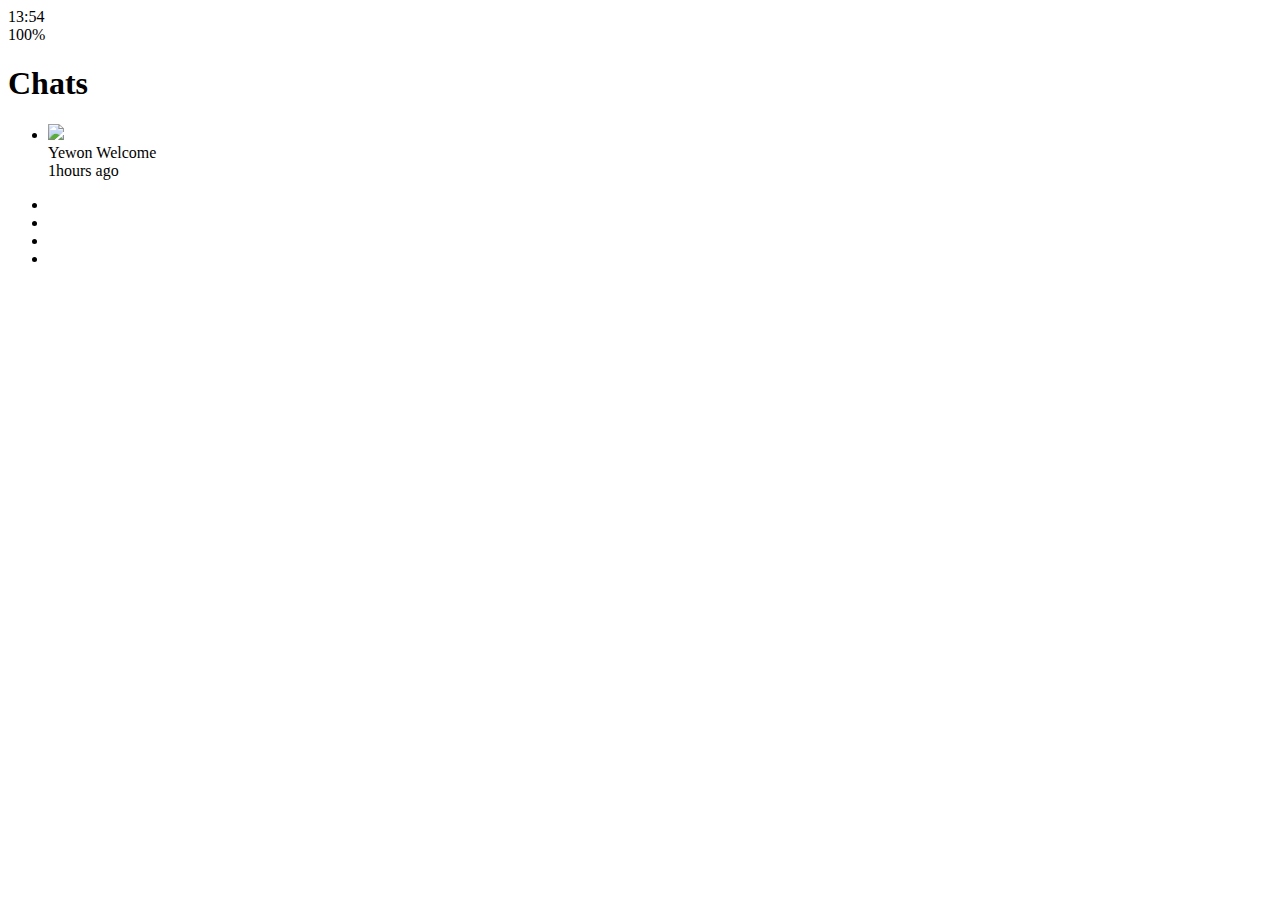
==== index.html @ be028f0f "add Friend content" ====
<!DOCTYPE html>
<html lang="en">
  <head>
    <meta charset="UTF-8" />
    <meta name="viewport" content="width=device-width, initial-scale=1.0" />
    <link
      rel="stylesheet"
      href="https://use.fontawesome.com/releases/v5.0.13/css/all.css"
      integrity="sha384-DNOHZ68U8hZfKXOrtjWvjxusGo9WQnrNx2sqG0tfsghAvtVlRW3tvkXWZh58N9jp"
      crossorigin="anonymous"
    />
    <title>Chats | Kakao Clone</title>
  </head>
  <body>
    <div class="status-bar">
      <div class="status-bar__column">
        <span class="status-bar__clock">13:54</span>
      </div>
      <div class="status-bar__column">
        <i class="far fa-clock"></i>
        <i class="fas fa-volume-mute"></i>
        <i class="fas fa-wifi"></i>
        <span class="status-bar__battery-level">100%</span>
        <i class="fas fa-battery-full"></i>
      </div>
    </div>
    <header class="header">
        <div class="header__header-column">
          <h1 class"header__title">Chats</h1>
        </div>
        <div class="header__header-column">
          <span class="header__icon">
            <i class="fas fa-search"></i>
          </span>
          <span class="header__icon">
            <i class="far fa-comment"></i>
          </span>
          <span class="header__icon">
            <i class="fas fa-cog"></i>
          </span>
        </div>
    </header>
    <main class="Chats">
      <ul class="chats__list">
        <li class="chats__chat">
          <div class="chat__column">
            <img class="chat__avatar g-avator" src="images/avatar.jpg" width="160">
            <div class="chat__content">
              <span class="chat__username">
                Yewon
              </span>
              <span class="chat__preview">Welcome</span>
            </div>
          </div>
          <div class="chat__column">
            <span class="chat__timestamp">1hours ago</span>        
          </div>
        </li>
      </ul>
    </main>
    <nav class="nav">
        <ul class="nav__list">
          <li class="nav__list-item">
            <a href="friends.html" class="nav__list-link">
              <i class="far fa-user"></i>
            </a>
          </li>
          <li class="nav__list-item">
            <a href="index.html" class="nav__list-link">
              <i class="fas fa-comment"></i>
            </a>
          </li>
          <li class="nav__list-item">
            <a href="find.html" class="nav__list-link">
              <i class="fas fa-search"></i>
            </a>
          </li>
          <li class="nav__list-item">
            <a href="more.html" class="nav__list-link">
              <i class="fas fa-ellipsis-h"></i>
            </a>
          </li>
        </ul>
    </nav>
  </body>
</html>
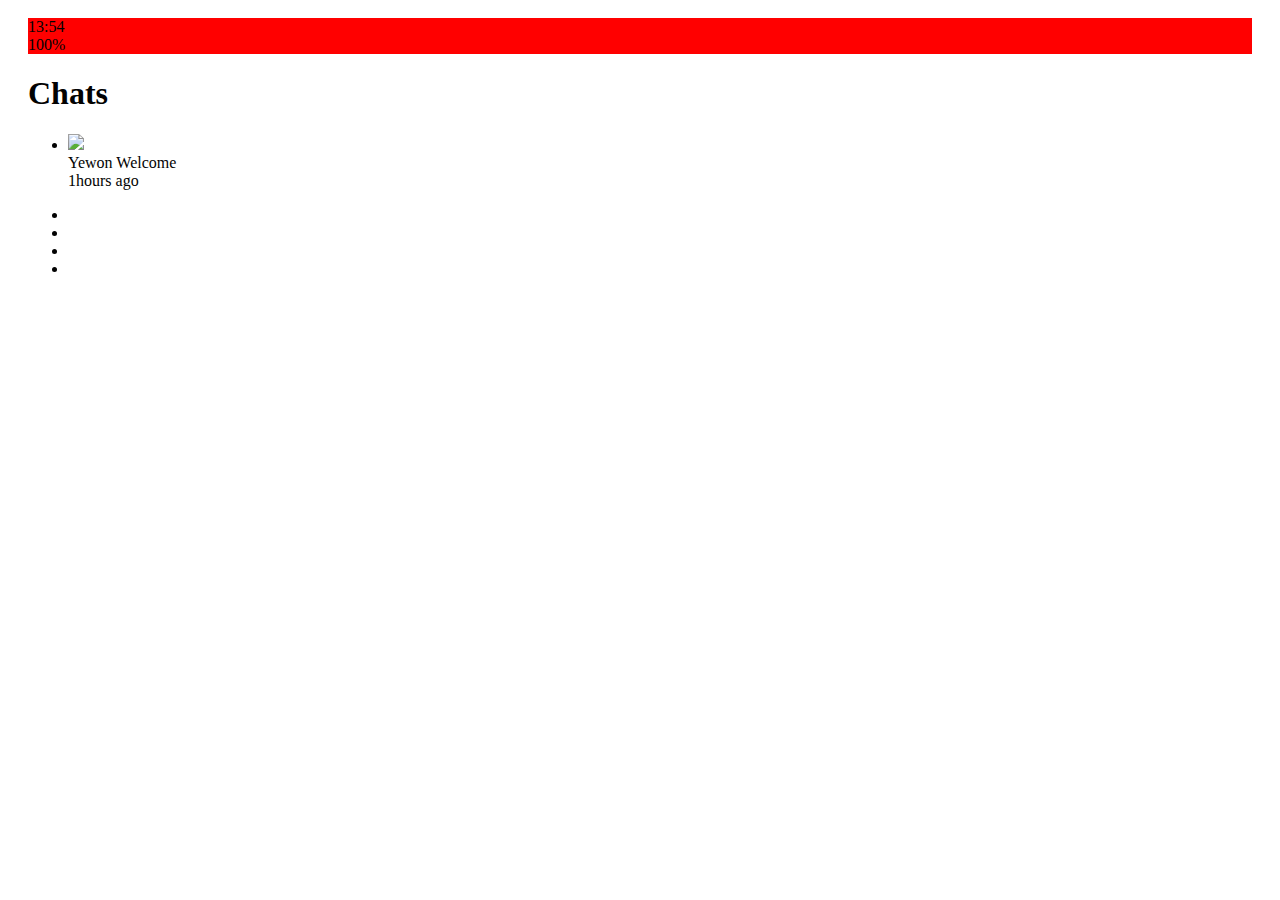
==== commit 98b6a093: "import css" ====
--- a/index.html
+++ b/index.html
@@ -9,6 +9,7 @@
       integrity="sha384-DNOHZ68U8hZfKXOrtjWvjxusGo9WQnrNx2sqG0tfsghAvtVlRW3tvkXWZh58N9jp"
       crossorigin="anonymous"
     />
+    <link rel="stylesheet" href="css/style.css">
     <title>Chats | Kakao Clone</title>
   </head>
   <body>
--- a/css/style.css
+++ b/css/style.css
@@ -0,0 +1,8 @@
+@import "reset.css";
+@import "status-bar.css";
+
+body {
+  background-color: white;
+  padding: 10px 20px;
+  color: #020202;
+}
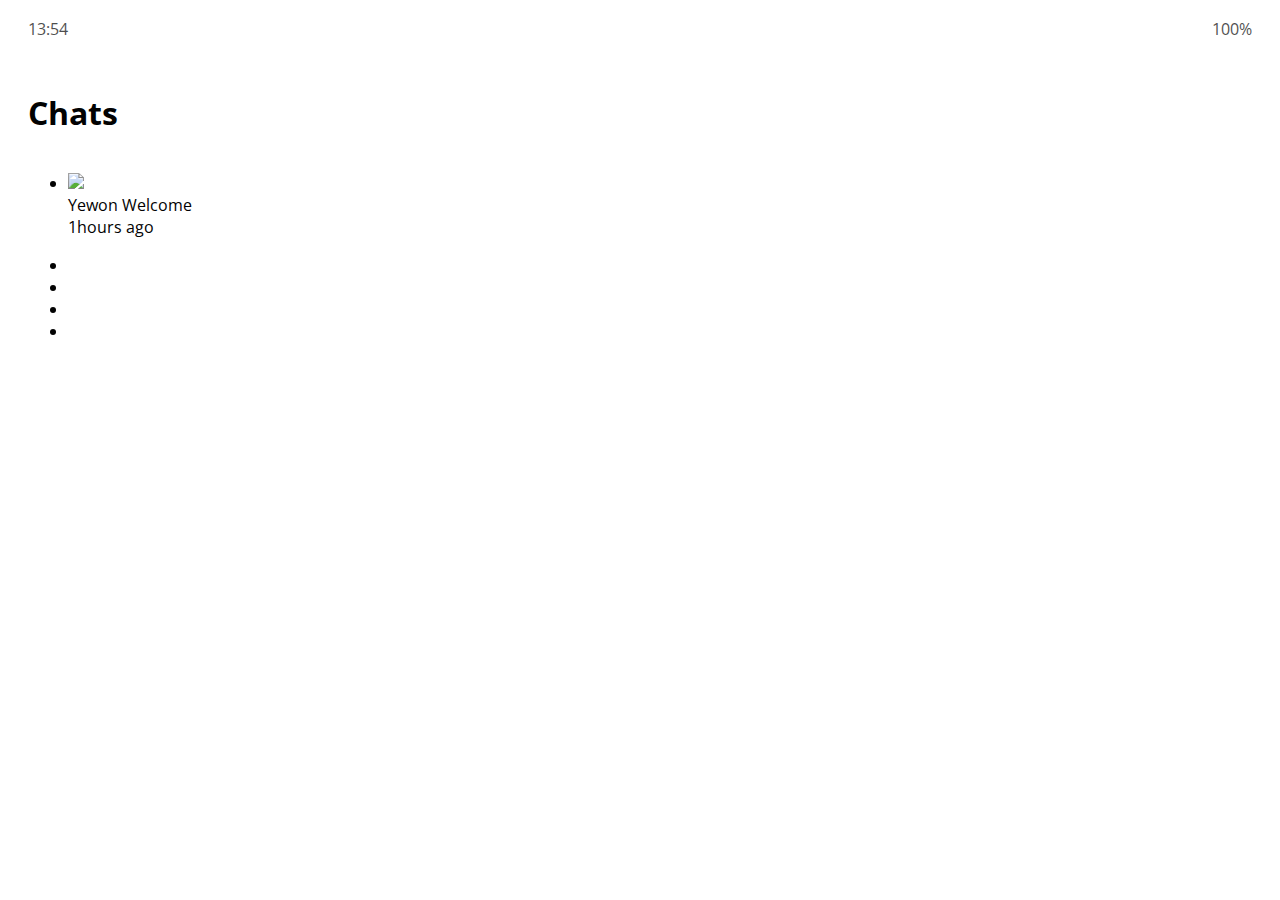
==== commit 92d9b5c5: "hmm" ====
--- a/index.html
+++ b/index.html
@@ -9,7 +9,7 @@
       integrity="sha384-DNOHZ68U8hZfKXOrtjWvjxusGo9WQnrNx2sqG0tfsghAvtVlRW3tvkXWZh58N9jp"
       crossorigin="anonymous"
     />
-    <link rel="stylesheet" href="css/style.css">
+    <link rel="stylesheet" href="css/style.css" />
     <title>Chats | Kakao Clone</title>
   </head>
   <body>
@@ -26,26 +26,30 @@
       </div>
     </div>
     <header class="header">
-        <div class="header__header-column">
-          <h1 class"header__title">Chats</h1>
-        </div>
-        <div class="header__header-column">
-          <span class="header__icon">
-            <i class="fas fa-search"></i>
-          </span>
-          <span class="header__icon">
-            <i class="far fa-comment"></i>
-          </span>
-          <span class="header__icon">
-            <i class="fas fa-cog"></i>
-          </span>
-        </div>
+      <div class="header__header-column">
+        <h1 class="header__title">Chats</h1>
+      </div>
+      <div class="header__header-column">
+        <span class="header__icon">
+          <i class="fas fa-search"></i>
+        </span>
+        <span class="header__icon">
+          <i class="far fa-comment"></i>
+        </span>
+        <span class="header__icon">
+          <i class="fas fa-cog"></i>
+        </span>
+      </div>
     </header>
     <main class="Chats">
       <ul class="chats__list">
         <li class="chats__chat">
           <div class="chat__column">
-            <img class="chat__avatar g-avator" src="images/avatar.jpg" width="160">
+            <img
+              class="chat__avatar g-avator"
+              src="images/avatar.jpg"
+              width="160"
+            />
             <div class="chat__content">
               <span class="chat__username">
                 Yewon
@@ -54,34 +58,34 @@
             </div>
           </div>
           <div class="chat__column">
-            <span class="chat__timestamp">1hours ago</span>        
+            <span class="chat__timestamp">1hours ago</span>
           </div>
         </li>
       </ul>
     </main>
     <nav class="nav">
-        <ul class="nav__list">
-          <li class="nav__list-item">
-            <a href="friends.html" class="nav__list-link">
-              <i class="far fa-user"></i>
-            </a>
-          </li>
-          <li class="nav__list-item">
-            <a href="index.html" class="nav__list-link">
-              <i class="fas fa-comment"></i>
-            </a>
-          </li>
-          <li class="nav__list-item">
-            <a href="find.html" class="nav__list-link">
-              <i class="fas fa-search"></i>
-            </a>
-          </li>
-          <li class="nav__list-item">
-            <a href="more.html" class="nav__list-link">
-              <i class="fas fa-ellipsis-h"></i>
-            </a>
-          </li>
-        </ul>
+      <ul class="nav__list">
+        <li class="nav__list-item">
+          <a href="friends.html" class="nav__list-link">
+            <i class="far fa-user"></i>
+          </a>
+        </li>
+        <li class="nav__list-item">
+          <a href="index.html" class="nav__list-link">
+            <i class="fas fa-comment"></i>
+          </a>
+        </li>
+        <li class="nav__list-item">
+          <a href="find.html" class="nav__list-link">
+            <i class="fas fa-search"></i>
+          </a>
+        </li>
+        <li class="nav__list-item">
+          <a href="more.html" class="nav__list-link">
+            <i class="fas fa-ellipsis-h"></i>
+          </a>
+        </li>
+      </ul>
     </nav>
   </body>
 </html>
--- a/css/style.css
+++ b/css/style.css
@@ -1,8 +1,12 @@
+@import url("https://fonts.googleapis.com/css?family=Open+Sans:400,700&display=swap");
 @import "reset.css";
 @import "status-bar.css";
+@import "header.css";
 
 body {
   background-color: white;
   padding: 10px 20px;
   color: #020202;
+  font-family: "opne sans", -apple-system, BlinkMacSystemFont, "Segoe UI",
+    Roboto, Oxygen, Ubuntu, Cantarell, "Open Sans", "Helvetica Neue", sans-serif;
 }
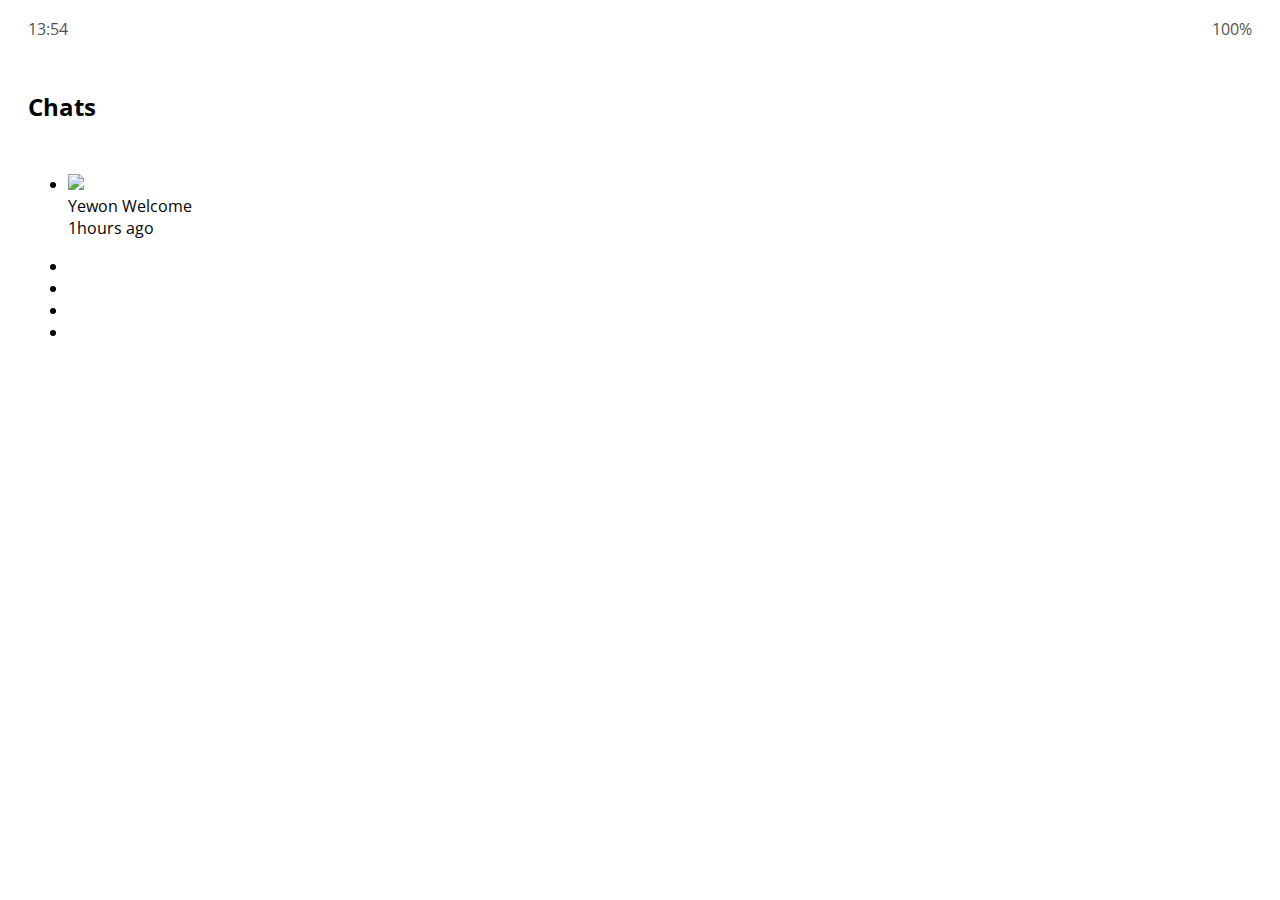
==== commit 720dbe84: "css" ====
--- a/index.html
+++ b/index.html
@@ -27,7 +27,7 @@
     </div>
     <header class="header">
       <div class="header__header-column">
-        <h1 class="header__title">Chats</h1>
+        <h2 class="header__title">Chats</h2>
       </div>
       <div class="header__header-column">
         <span class="header__icon">
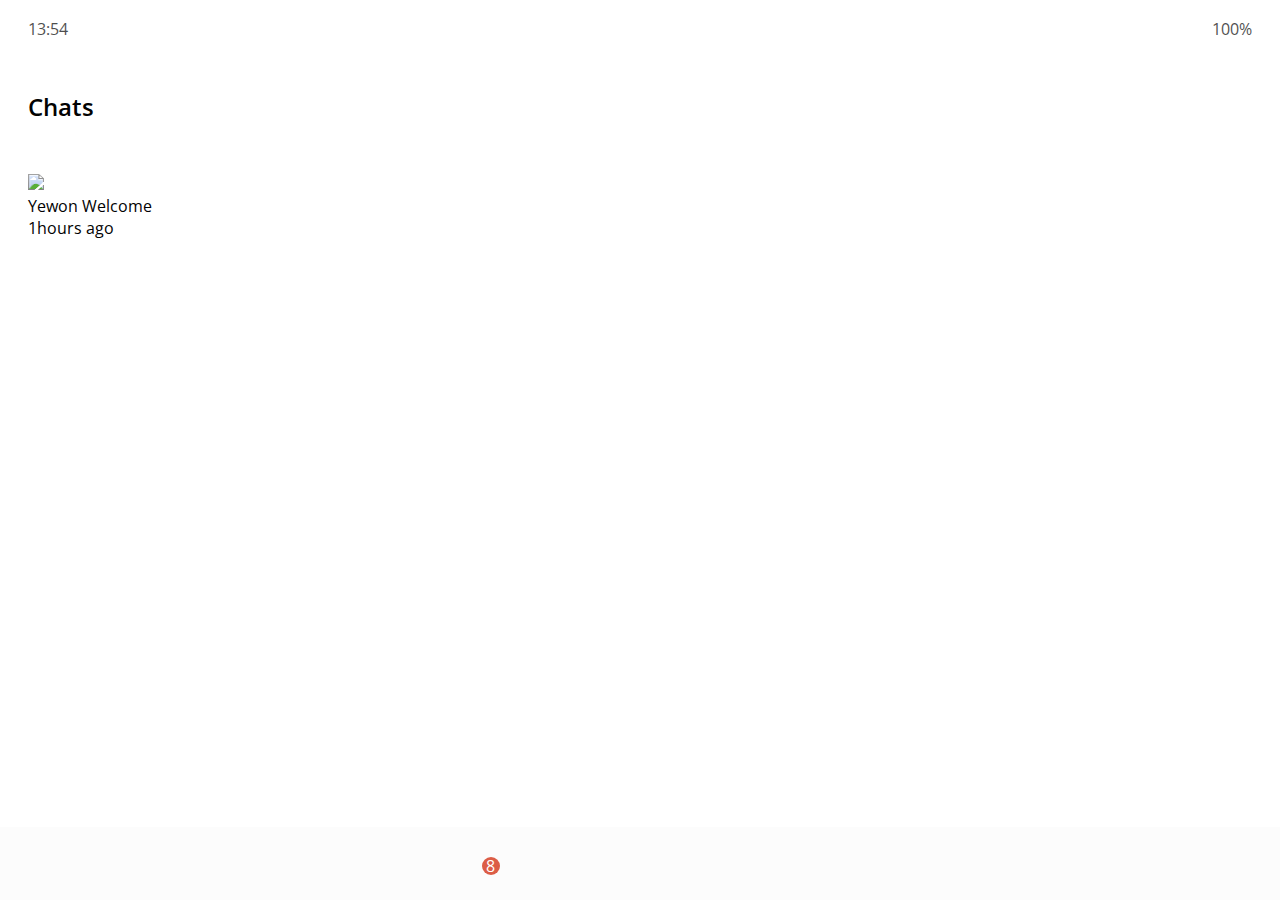
==== commit 13dbe393: "nav-bar+badge" ====
--- a/index.html
+++ b/index.html
@@ -72,6 +72,7 @@
         </li>
         <li class="nav__list-item">
           <a href="index.html" class="nav__list-link">
+            <div class="nav__badge">8</div>
             <i class="fas fa-comment"></i>
           </a>
         </li>
--- a/css/style.css
+++ b/css/style.css
@@ -2,6 +2,13 @@
 @import "reset.css";
 @import "status-bar.css";
 @import "header.css";
+@import "nav-bar.css";
+
+* {
+  box-sizing: border-box;
+}
+/* 원하는 box 사이즈를 입력하더라도 실제로 적용되는 것은 padding이 추가되어 적용되므로-
+그것을 원하지 않을때 box-sizing: border-box 사용 */
 
 body {
   background-color: white;
@@ -10,3 +17,11 @@
   font-family: "opne sans", -apple-system, BlinkMacSystemFont, "Segoe UI",
     Roboto, Oxygen, Ubuntu, Cantarell, "Open Sans", "Helvetica Neue", sans-serif;
 }
+ul {
+  list-style: none;
+  padding-left: 0px;
+}
+li {
+  list-style: none;
+  padding-left: 0px;
+}
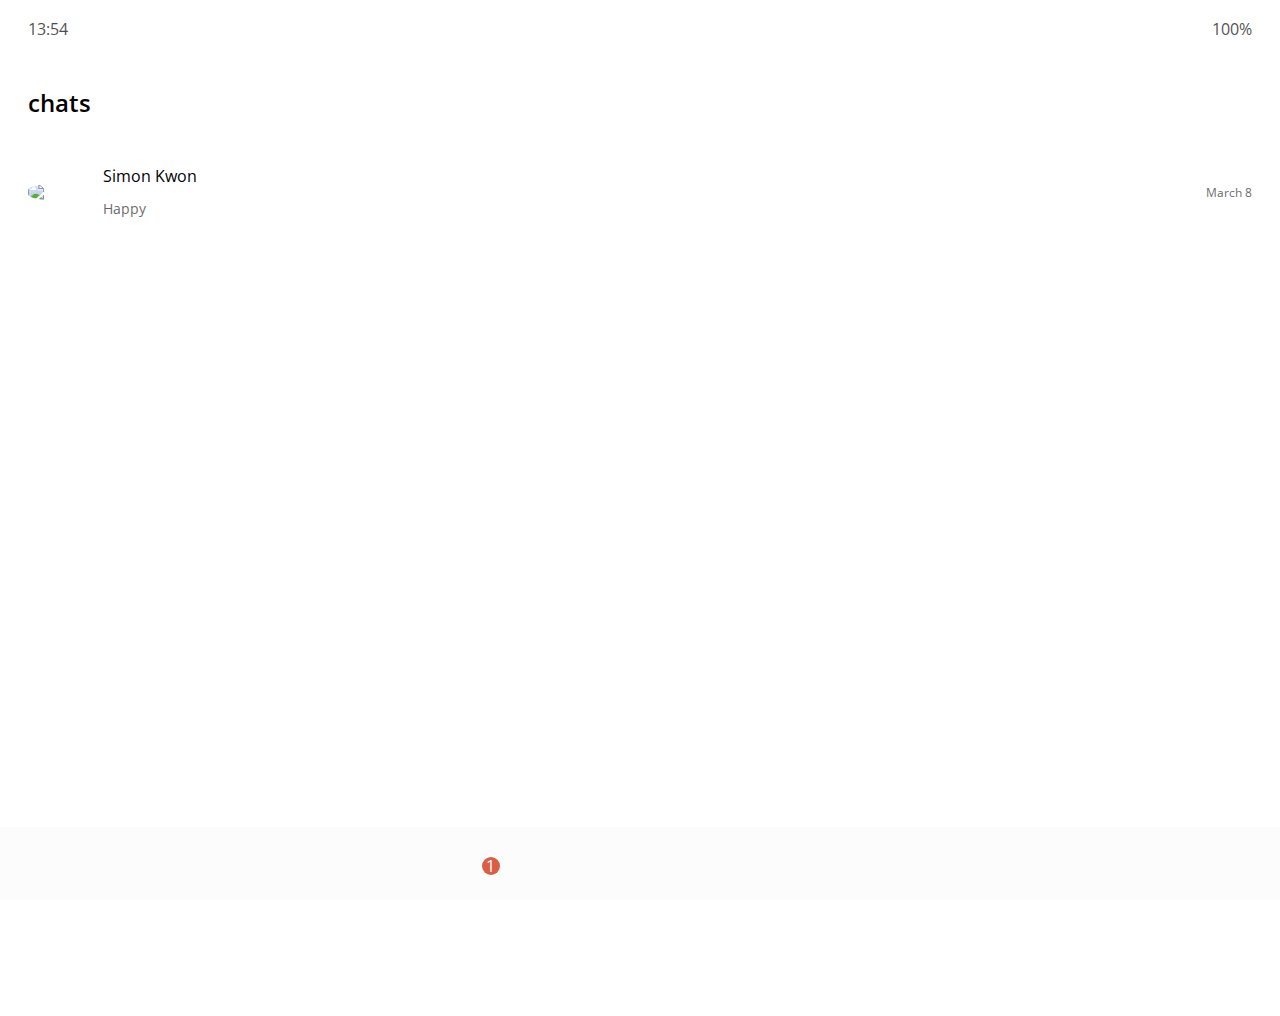
==== commit a521fe83: "more css" ====
--- a/index.html
+++ b/index.html
@@ -27,7 +27,7 @@
     </div>
     <header class="header">
       <div class="header__header-column">
-        <h2 class="header__title">Chats</h2>
+        <h1 class="header__title">chats</h1>
       </div>
       <div class="header__header-column">
         <span class="header__icon">
@@ -43,22 +43,27 @@
     </header>
     <main class="Chats">
       <ul class="chats__list">
-        <li class="chats__chat">
-          <div class="chat__column">
+        <li class="chats__chat"></li>
+        <li class="Friends__friend friend friend--lg">
+          <div class="friend__column">
             <img
-              class="chat__avatar g-avator"
               src="images/avatar.jpg"
+              class="m-avatar friend__avatar"
               width="160"
             />
-            <div class="chat__content">
-              <span class="chat__username">
-                Yewon
+            <div class="friend__content">
+              <span class="friend__name">
+                Simon Kwon
               </span>
-              <span class="chat__preview">Welcome</span>
+              <span class="friend__bottom-text">
+                Happy
+              </span>
             </div>
           </div>
-          <div class="chat__column">
-            <span class="chat__timestamp">1hours ago</span>
+          <div class="friend__column">
+            <span class="chat__timestamp">
+              March 8
+            </span>
           </div>
         </li>
       </ul>
@@ -72,7 +77,7 @@
         </li>
         <li class="nav__list-item">
           <a href="index.html" class="nav__list-link">
-            <div class="nav__badge">8</div>
+            <div class="nav__badge">1</div>
             <i class="fas fa-comment"></i>
           </a>
         </li>
--- a/css/style.css
+++ b/css/style.css
@@ -3,6 +3,9 @@
 @import "status-bar.css";
 @import "header.css";
 @import "nav-bar.css";
+@import "friend.css";
+@import "find.css";
+@import "more.css";
 
 * {
   box-sizing: border-box;
@@ -16,6 +19,7 @@
   color: #020202;
   font-family: "opne sans", -apple-system, BlinkMacSystemFont, "Segoe UI",
     Roboto, Oxygen, Ubuntu, Cantarell, "Open Sans", "Helvetica Neue", sans-serif;
+  height: 1000px;
 }
 ul {
   list-style: none;
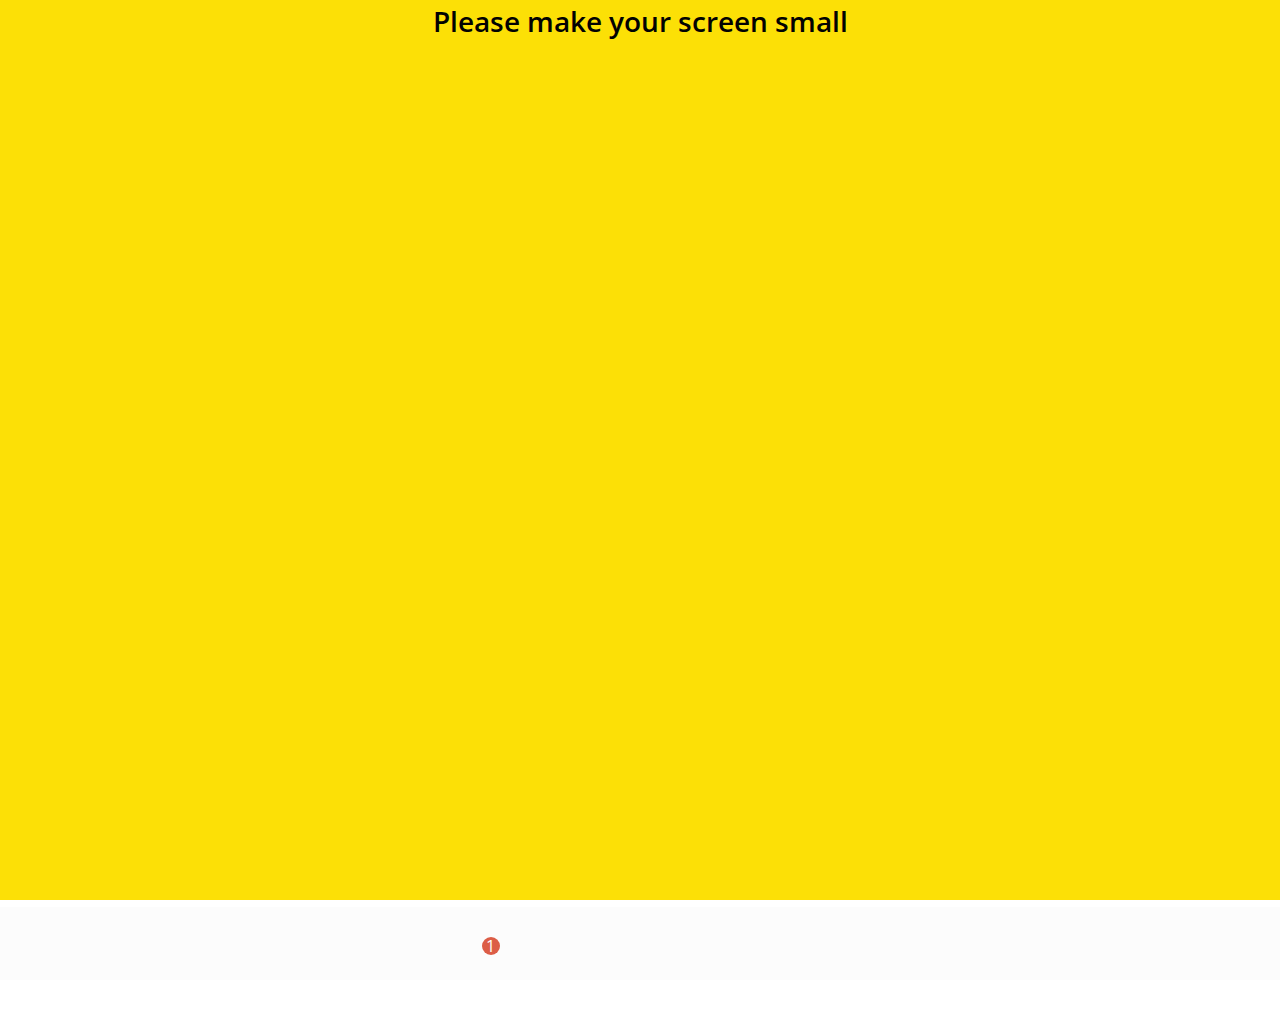
==== commit 14463caf: "mobile.css" ====
--- a/index.html
+++ b/index.html
@@ -93,5 +93,8 @@
         </li>
       </ul>
     </nav>
+    <div class="bigScreen">
+      <span class="bigScreen__text">Please make your screen small</span>
+    </div>
   </body>
 </html>
--- a/css/style.css
+++ b/css/style.css
@@ -1,11 +1,15 @@
-@import url("https://fonts.googleapis.com/css?family=Open+Sans:400,700&display=swap");
+@import url("https://fonts.googleapis.com/css?family=Open+Sans:300:400,700&display=swap");
 @import "reset.css";
 @import "status-bar.css";
 @import "header.css";
 @import "nav-bar.css";
 @import "friend.css";
+@import "friends.css";
 @import "find.css";
 @import "more.css";
+@import "settings.css";
+@import "chat.css";
+@import "mobile.css";
 
 * {
   box-sizing: border-box;
@@ -29,3 +33,18 @@
   list-style: none;
   padding-left: 0px;
 }
+
+@keyframes fadeIn {
+  from {
+    opacity: 0;
+    transform: translateY(20px);
+  }
+  to {
+    opacity: 1;
+    transform: none;
+  }
+}
+
+main {
+  animation: fadeIn 0.5s ease-in-out;
+}
